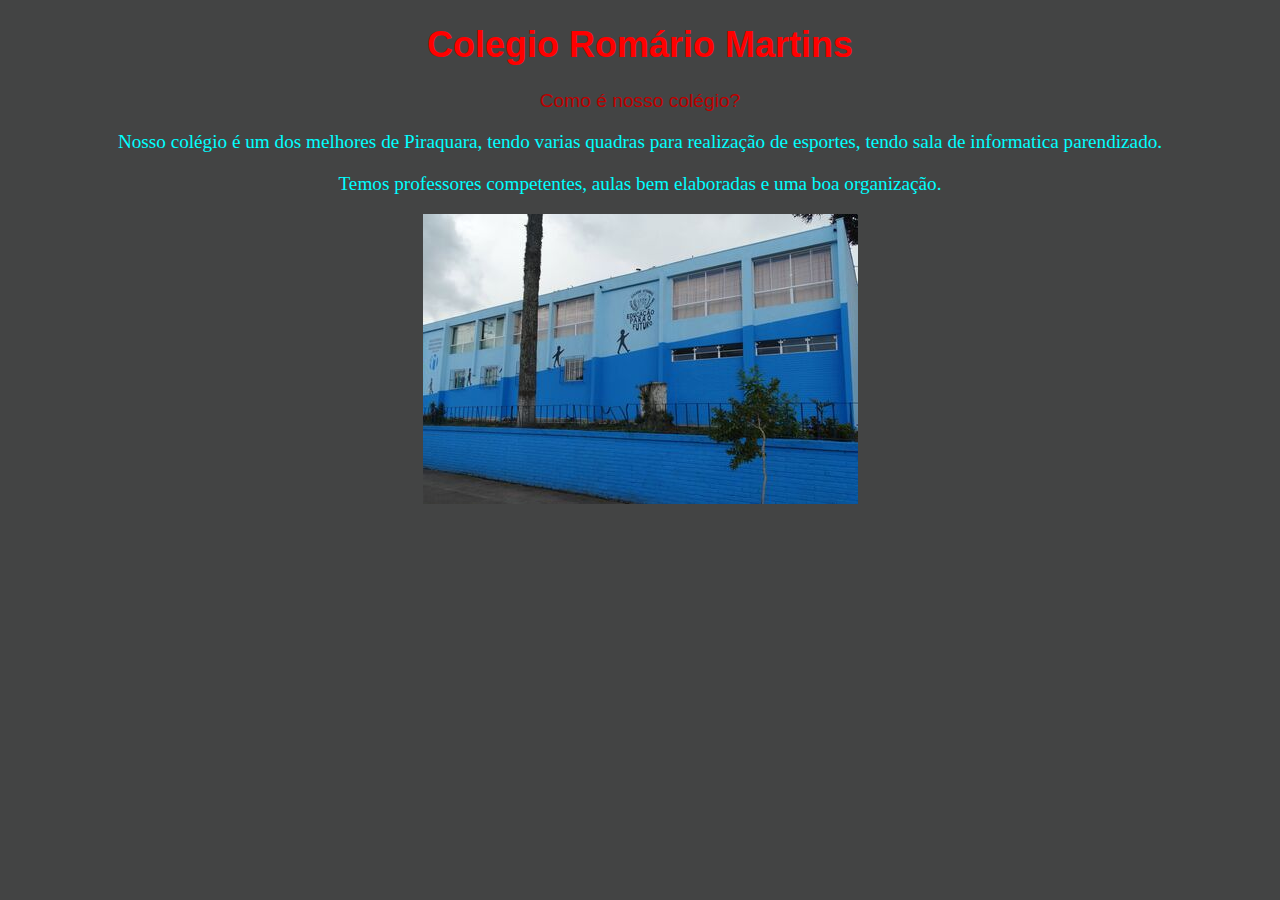
==== site2/index.html @ e49dfbcc "Site sendo feito do 0" ====
<!DOCTYPE html>
<html lang="pt-br">
<head>
    <meta charset="UTF-8">
    <meta http-equiv="X-UA-Compatible" content="IE=edge">
    <meta name="viewport" content="width=device-width, initial-scale=1.0">
    <link rel="stylesheet" href="style.css">
</head>
    <title> Site do Romário. </title>
</head>
<body>
    <div class ="titulo">
        <h1> Colegio Romário Martins </h1>
    </div>

    <div class ="descricao">
        <p> Como é nosso colégio?</p>
    </div>

    <div class ="explicacao">
        <p> Nosso colégio é um dos melhores de Piraquara, tendo varias quadras para realização de esportes, tendo sala de informatica parendizado.</p>
        <p> Temos professores competentes, aulas bem elaboradas e uma boa organização.</p>
    </div>

    <div class ="imagen">
        <img src="colegio.jpeg">
    </div>
</body>
</html>
---- site2/style.css ----
body{
    background-color: rgb(67, 68, 68);
}

.titulo{
    color: rgb(255, 0, 0);
    font-family: 'Gill Sans', 'Gill Sans MT', Calibri, 'Trebuchet MS', sans-serif;
    font-size: large;
    text-align: center;
}

.descricao{
    color: rgb(189, 0, 0);
    font-size: larger;
    font-family: 'Gill Sans', 'Gill Sans MT', Calibri, 'Trebuchet MS', sans-serif;
    text-align: center;
}

.explicacao{
    color: aqua;
    font-size: larger;
    font-family: 'Times New Roman', Times, serif;
    text-align: center;
}

.imagen{
    text-align: center;
    size: 250px;
}
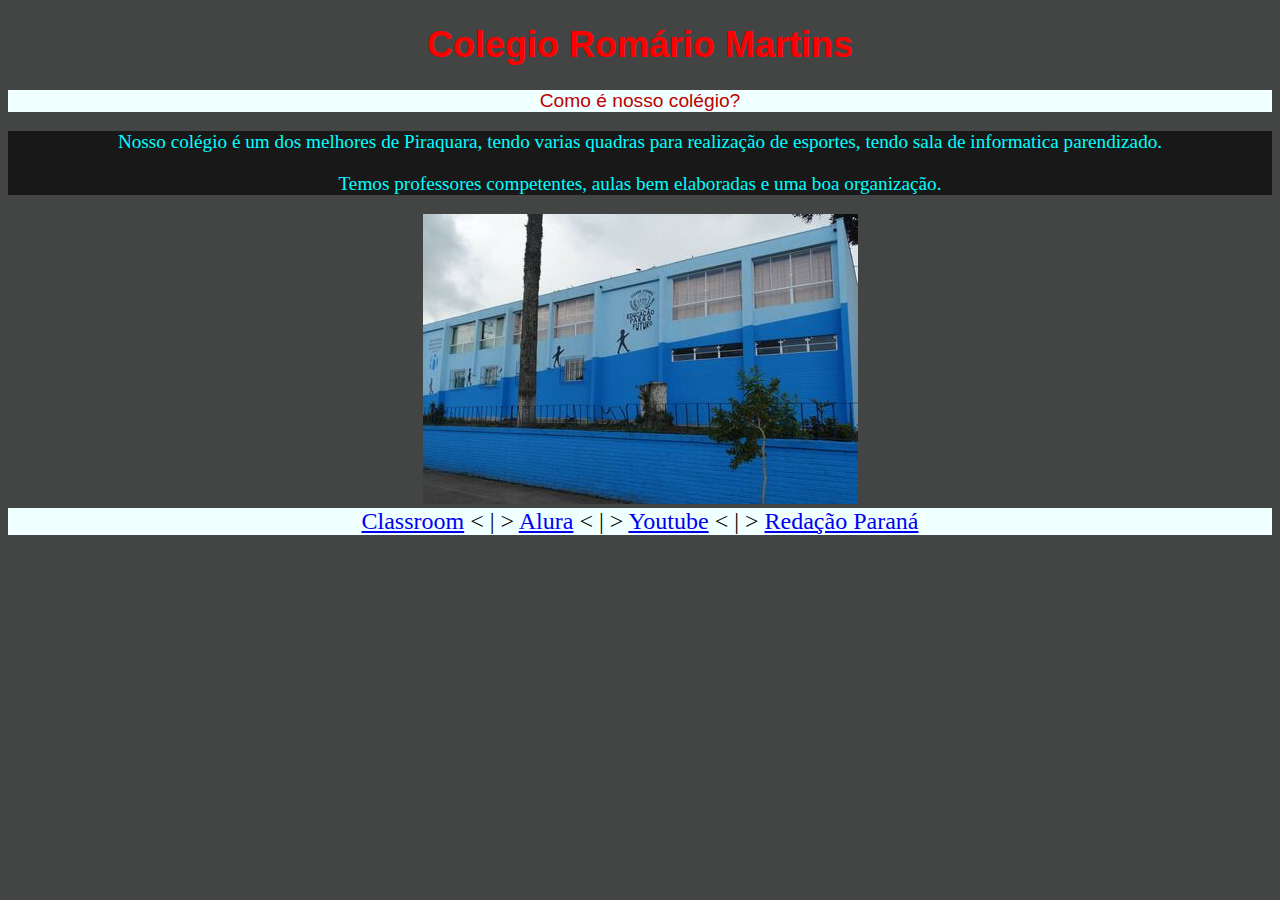
==== commit 49207840: "Add files via upload" ====
--- a/site2/index.html
+++ b/site2/index.html
@@ -4,6 +4,7 @@
     <meta charset="UTF-8">
     <meta http-equiv="X-UA-Compatible" content="IE=edge">
     <meta name="viewport" content="width=device-width, initial-scale=1.0">
+    <link rel="icon" type="imagem/jpg" href="icon.jpg"/>
     <link rel="stylesheet" href="style.css">
 </head>
     <title> Site do Romário. </title>
@@ -25,5 +26,15 @@
     <div class ="imagen">
         <img src="colegio.jpeg">
     </div>
+
+    <div class="texto">
+        <a href="https://classroom.google.com/">Classroom</a>
+        < | >
+        <a href="https://www.alura.com.br/">Alura</a>
+        < | > 
+        <a href="https://youtube.com/">Youtube</a>
+        < | > 
+        <a href="https://redacao.pr.gov.br/">Redação Paraná</a>
+    </div>
 </body>
 </html>--- a/site2/style.css
+++ b/site2/style.css
@@ -21,9 +21,22 @@
     font-size: larger;
     font-family: 'Times New Roman', Times, serif;
     text-align: center;
+    background-color: rgb(24, 24, 24);
 }
 
 .imagen{
     text-align: center;
     size: 250px;
+    
+}
+
+.descricao{
+    background-color: azure;
+}
+
+.texto{
+    text-decoration: dashed;
+    text-align: center;
+    background-color: azure;
+    font-size: x-large;
 }